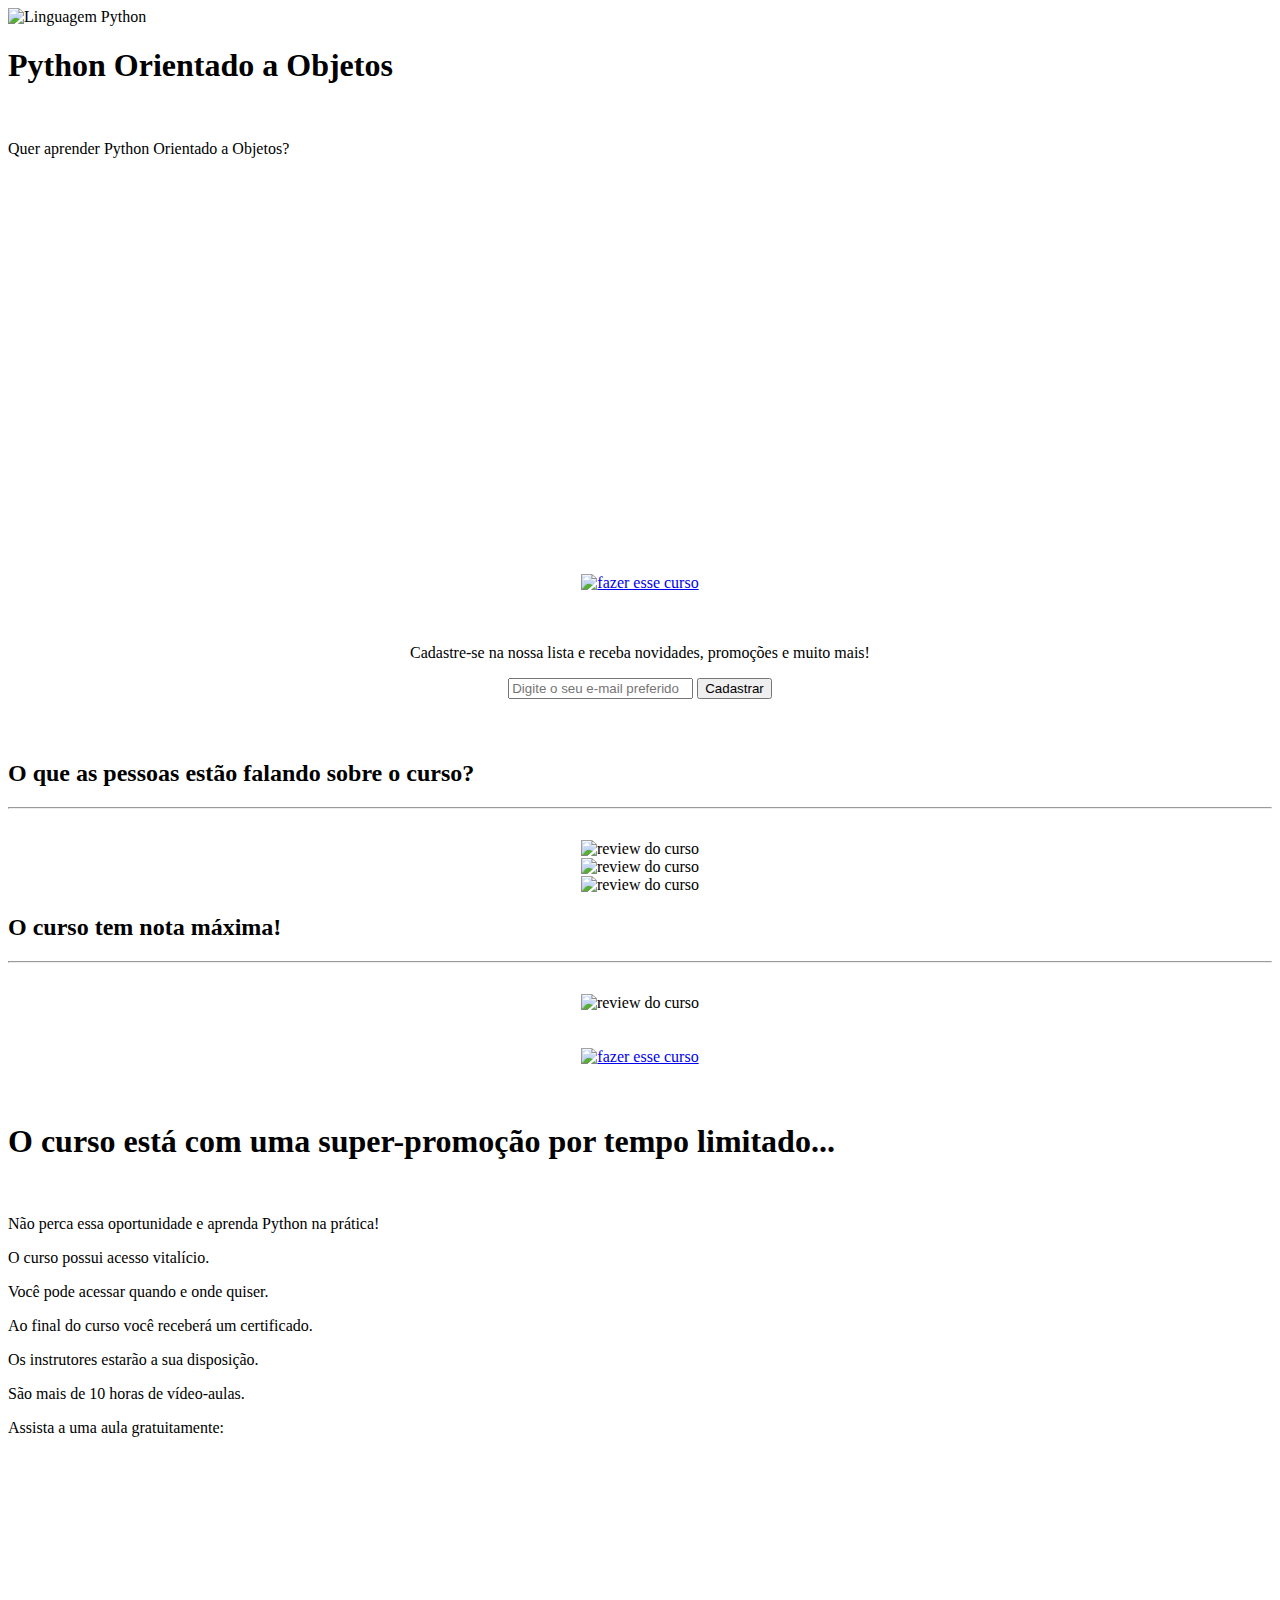
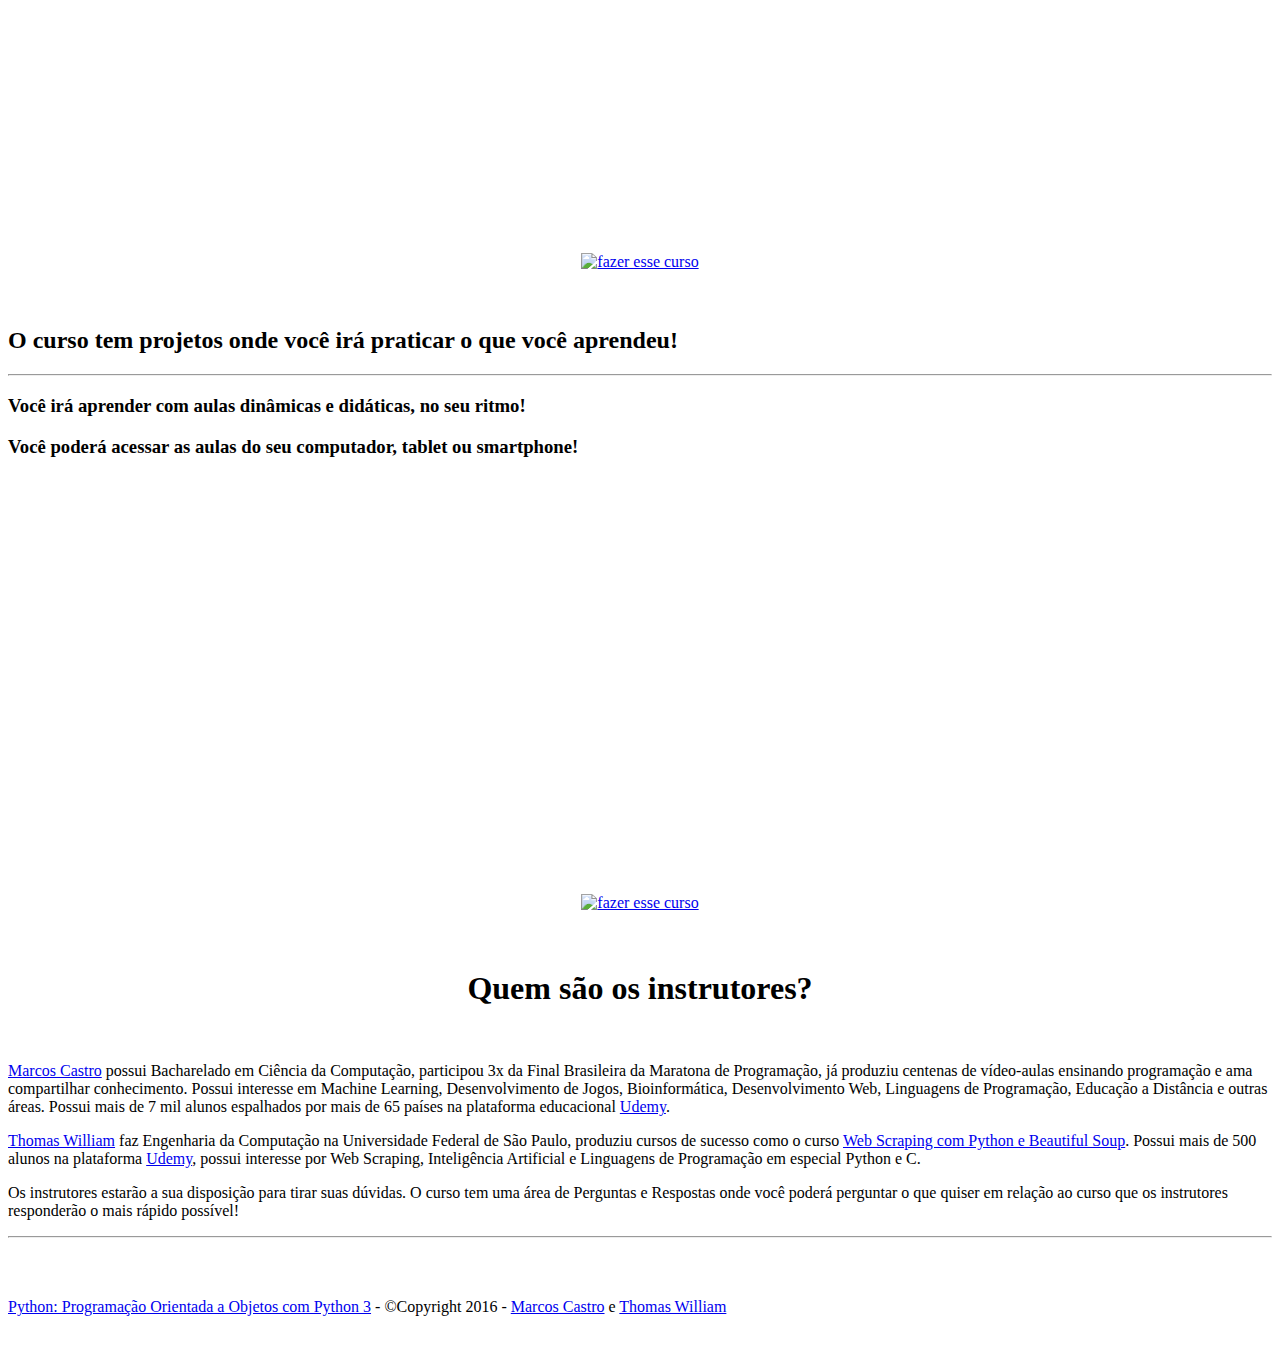
==== views/index.html @ 530b69f4 "primeiro commit" ====
<!DOCTYPE html>
<html lang="en">
	<head>
		<meta http-equiv="content-type" content="text/html; charset=UTF-8">
		<meta charset="utf-8">
		<title>Python Orientado a Objetos</title>
		<meta name="generator" content="Bootply" />
		<meta name="viewport" content="width=device-width, initial-scale=1, maximum-scale=1">
		<link href="bootstrap.min.css" rel="stylesheet">
		<link href="font-awesome.min.css" rel="stylesheet">
    <link rel="shortcut icon" type="image/png" href="python-favicon.png"/>
		<!--[if lt IE 9]>
			<script src="//html5shim.googlecode.com/svn/trunk/html5.js"></script>
		<![endif]-->
		<link href="styles.css" rel="stylesheet">
    <!-- Facebook Pixel Code -->
    <script>
    !function(f,b,e,v,n,t,s){if(f.fbq)return;n=f.fbq=function(){n.callMethod?
    n.callMethod.apply(n,arguments):n.queue.push(arguments)};if(!f._fbq)f._fbq=n;
    n.push=n;n.loaded=!0;n.version='2.0';n.queue=[];t=b.createElement(e);t.async=!0;
    t.src=v;s=b.getElementsByTagName(e)[0];s.parentNode.insertBefore(t,s)}(window,
    document,'script','https://connect.facebook.net/en_US/fbevents.js');
    fbq('init', '1752553881683875');
    fbq('track', 'PageView');
    </script>
    <noscript><img height="1" width="1" style="display:none"
    src="https://www.facebook.com/tr?id=1752553881683875&ev=PageView&noscript=1"
    /></noscript>
    <!-- DO NOT MODIFY -->
    <!-- End Facebook Pixel Code -->
	</head>
	<body>
<div class="container-full">

      <div class="row">
       
        <div class="col-lg-12 text-center v-center">

          <img src="python-logo.png" width="128" height="128" alt="Linguagem Python" />
          
          <h1>Python Orientado a Objetos</h1><br>
          <p class="lead">Quer aprender Python Orientado a Objetos?</p>

          <div class="embed-responsive embed-responsive-16by9">
            <iframe src="https://player.vimeo.com/video/188255477" width="640" height="360" frameborder="0" webkitallowfullscreen mozallowfullscreen allowfullscreen></iframe>
          </div>

          <br><br>
          <center><a href="http://bit.ly/CursoPOOPython"><img src="fazer_curso.png" class="img-responsive" alt="fazer esse curso" /></a><center>
          <br><br>
          
          <p class="lead">Cadastre-se na nossa lista e receba novidades, promoções e muito mais!</p>

          <form class="col-lg-12" action="https://leadlovers.com/Pages/Index/94024" method="post" >
            <div class="input-group" style="width:380px;text-align:center;margin:0 auto;">
             <input id="id" name="id" type="hidden" value="94024" />  
             <input id="pid" name="pid" type="hidden" value="2840831" />  
             <input id="list_id" name="list_id" type="hidden" value="94024" />  
             <input id="provider" name="provider" type="hidden" value="leadlovers" />     
             <input class="form-control input-lg" id="email" name="email" placeholder="Digite o seu e-mail preferido" type="text" />  
             <span class="input-group-btn"><button class="btn btn-lg btn-primary" style="margin-bottom:5px;" type="submit">Cadastrar</button>  </span>
             <input type="hidden" id="source" name="source" value="" />  
             <img src="https://click.leadlovers.com/redirect/redirect.aspx?A=V&p=2840831&m=94024" style="display: none;" />
            </div>
          </form>
        </div>
        
      </div> <!-- /row -->
  
  	<br><br>

</div> <!-- /container full -->

<div class="container">

  <div class="col-lg-12 text-center v-center">
    <h2>O que as pessoas estão falando sobre o curso?</h2>
    <hr><br>
    <center>
      <img src="review3.png" class="img-responsive" alt="review do curso" align="middle"/><br>
      <img src="review2.png" class="img-responsive" alt="review do curso" /><br>
      <img src="review1.png" class="img-responsive" alt="review do curso" /><br>
    </center>
  </div>

  <div class="row">
      <div class="col-lg-12 text-center v-center">
        <h2>O curso tem nota máxima!</h2>
        <hr><br>
        <center><img src="review_total.png" class="img-responsive" alt="review do curso" align="middle"/></center>
      </div>
    </div>

  <br><br>
  <center><a href="http://bit.ly/CursoPOOPython"><img src="fazer_curso.png" class="img-responsive" alt="fazer esse curso" /></a><center>

  <br><br>
  </div> <!-- /container -->

  <div class="container-full">
      <div class="row">
        <div class="col-lg-12 text-center v-center">
          <h1>O curso está com uma super-promoção por tempo limitado...</h1><br>
          <p class="lead">Não perca essa oportunidade e aprenda Python na prática!</p>
          <p class="lead">O curso possui acesso vitalício.</p>
          <p class="lead">Você pode acessar quando e onde quiser.</p>
          <p class="lead">Ao final do curso você receberá um certificado.</p>
          <p class="lead">Os instrutores estarão a sua disposição.</p>
          <p class="lead">São mais de 10 horas de vídeo-aulas.</p>
          <p class="lead">Assista a uma aula gratuitamente:</p>
          <div class="embed-responsive embed-responsive-16by9">
            <iframe src="https://player.vimeo.com/video/188259406" width="640" height="360" frameborder="0" webkitallowfullscreen mozallowfullscreen allowfullscreen></iframe>
          </div>
          <br><br>
          <center><a href="http://bit.ly/CursoPOOPython"><img src="fazer_curso.png" class="img-responsive" alt="fazer esse curso" /></a><center>
          <br><br>
        </div>
      </div> <!-- /row -->
  </div> <!-- /container full -->

  <div class="container">

  <div class="col-lg-12 text-center v-center">
    <h2>O curso tem projetos onde você irá praticar o que você aprendeu!</h2>
    <hr>
    <h3>Você irá aprender com aulas dinâmicas e didáticas, no seu ritmo!</h3>
    <h3>Você poderá acessar as aulas do seu computador, tablet ou smartphone!</h3>
    <br>
    <div class="embed-responsive embed-responsive-16by9">
      <iframe src="https://player.vimeo.com/video/188262206" width="640" height="360" frameborder="0" webkitallowfullscreen mozallowfullscreen allowfullscreen></iframe>
    </div>
    <br><br>
    <center><a href="http://bit.ly/CursoPOOPython"><img src="fazer_curso.png" class="img-responsive" alt="fazer esse curso" /></a><center>
    <br><br>
  </div> <!-- /container -->

  <div class="container">
    <div class="jumbotron">
      <center><h1>Quem são os instrutores?</h1></center><br>
      <p><a href="http://mcastrosouza.com" target="_blank">Marcos Castro</a> possui Bacharelado em Ciência da Computação, participou 3x da Final Brasileira da Maratona de Programação, já produziu centenas de vídeo-aulas ensinando programação e ama compartilhar conhecimento. Possui interesse em Machine Learning, Desenvolvimento de Jogos, Bioinformática, Desenvolvimento Web, Linguagens de Programação, Educação a Distância e outras áreas. Possui mais de 7 mil alunos espalhados por mais de 65 países na plataforma educacional <a href="https://www.udemy.com/user/marcoscastrodesouza/" target="_blank">Udemy</a>.</p>
      <p><a href="https://www.facebook.com/thomaswpp" target="_blank">Thomas William</a> faz Engenharia da Computação na Universidade Federal de São Paulo, produziu cursos de sucesso como o curso <a href="https://www.udemy.com/webscraping/" target="_blank">Web Scraping com Python e Beautiful Soup</a>. Possui mais de 500 alunos na plataforma <a href="https://www.udemy.com/user/thomas-william/" target="_blank">Udemy</a>, possui interesse por Web Scraping, Inteligência Artificial e Linguagens de Programação em especial Python e C.</p>
      <p>Os instrutores estarão a sua disposição para tirar suas dúvidas. O curso tem uma área de Perguntas e Respostas onde você poderá perguntar o que quiser em relação ao curso que os instrutores responderão o mais rápido possível!</p>
    </div>
  </div>

  <hr>

  <div class="container">
    <div class="row">
        <div class="col-lg-12">
        <br><br>
          <p class="pull-right"><a href="http://bit.ly/CursoPOOPython">Python: Programação Orientada a Objetos com Python 3</a> - ©Copyright 2016 - <a href="http://mcastrosouza.com" target="_blank">Marcos Castro</a> e <a href="https://www.facebook.com/thomaswpp/" target="_blank">Thomas William</a<</p>
          <br><br>
        </div>
    </div>
  </div>

	  <!-- script references -->
		<script src="jquery.min.js"></script>
		<script src="bootstrap.min.js"></script>
	</body>
</html>
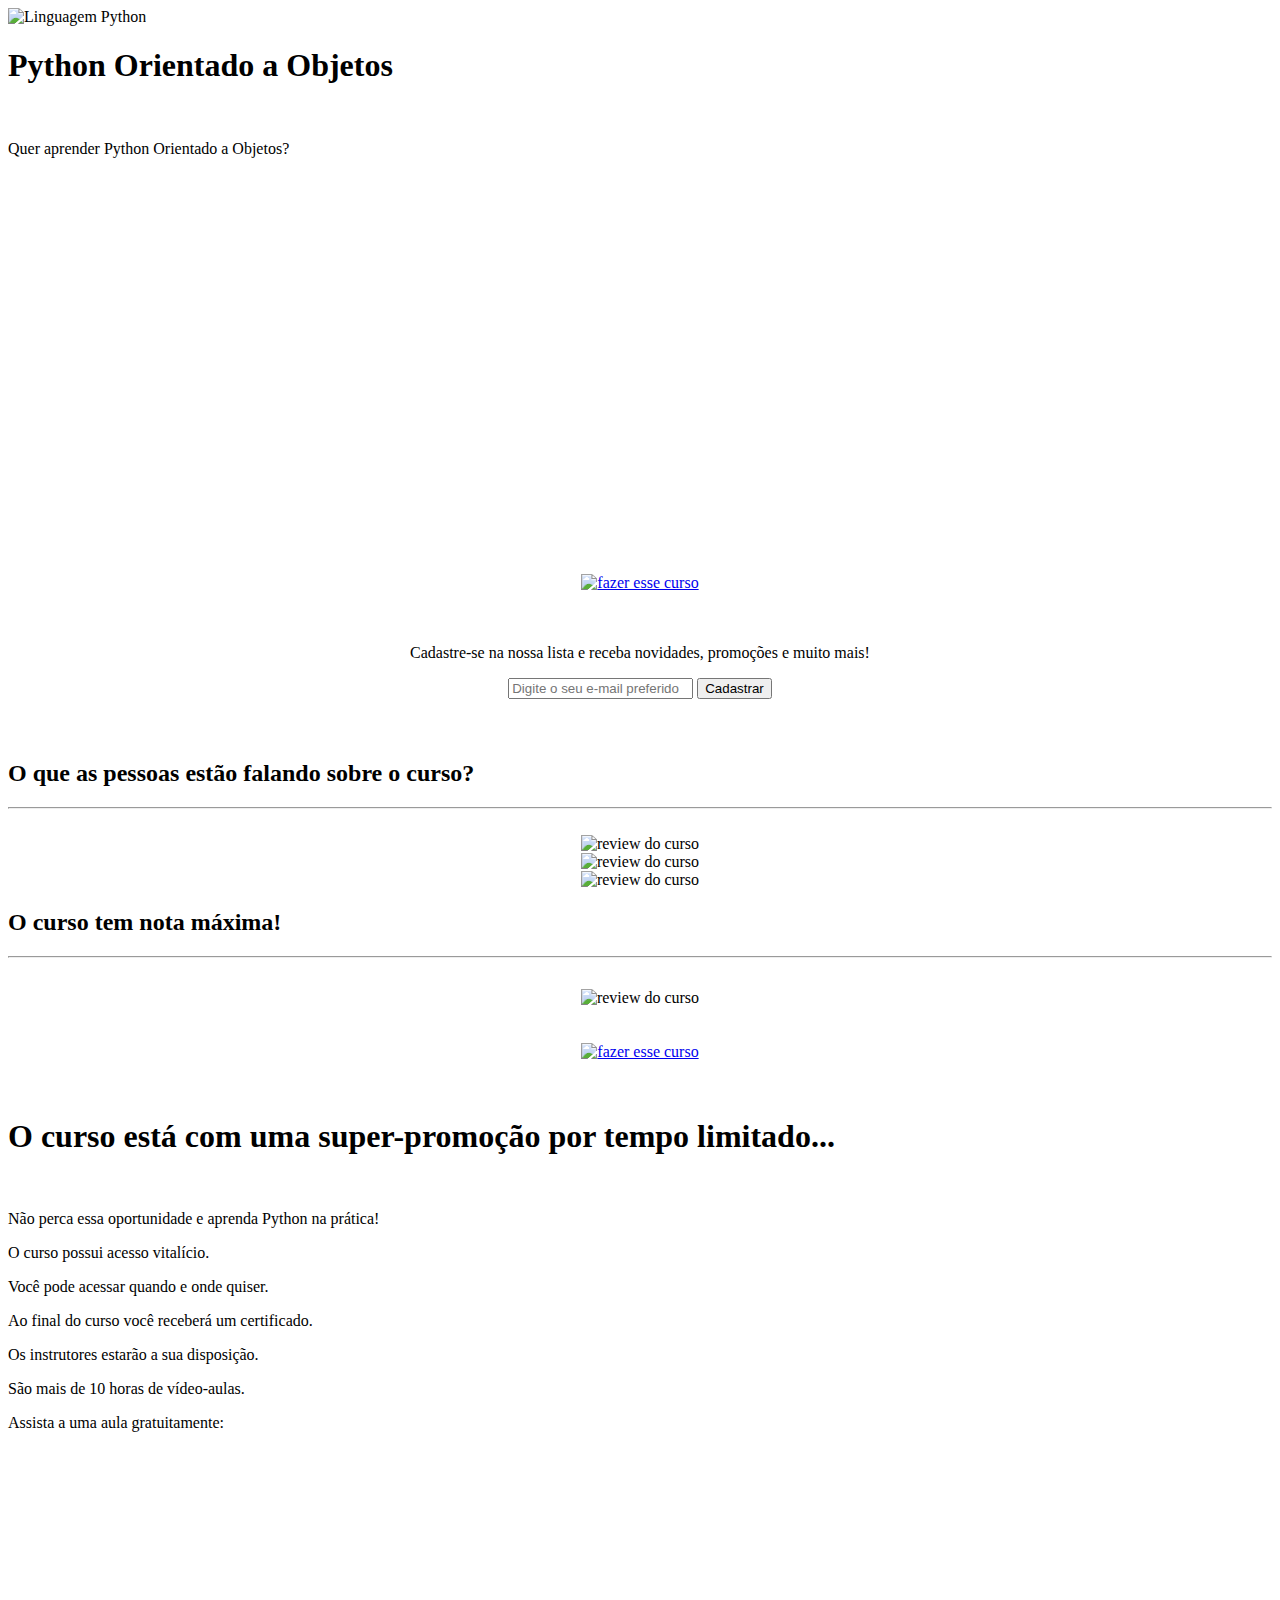
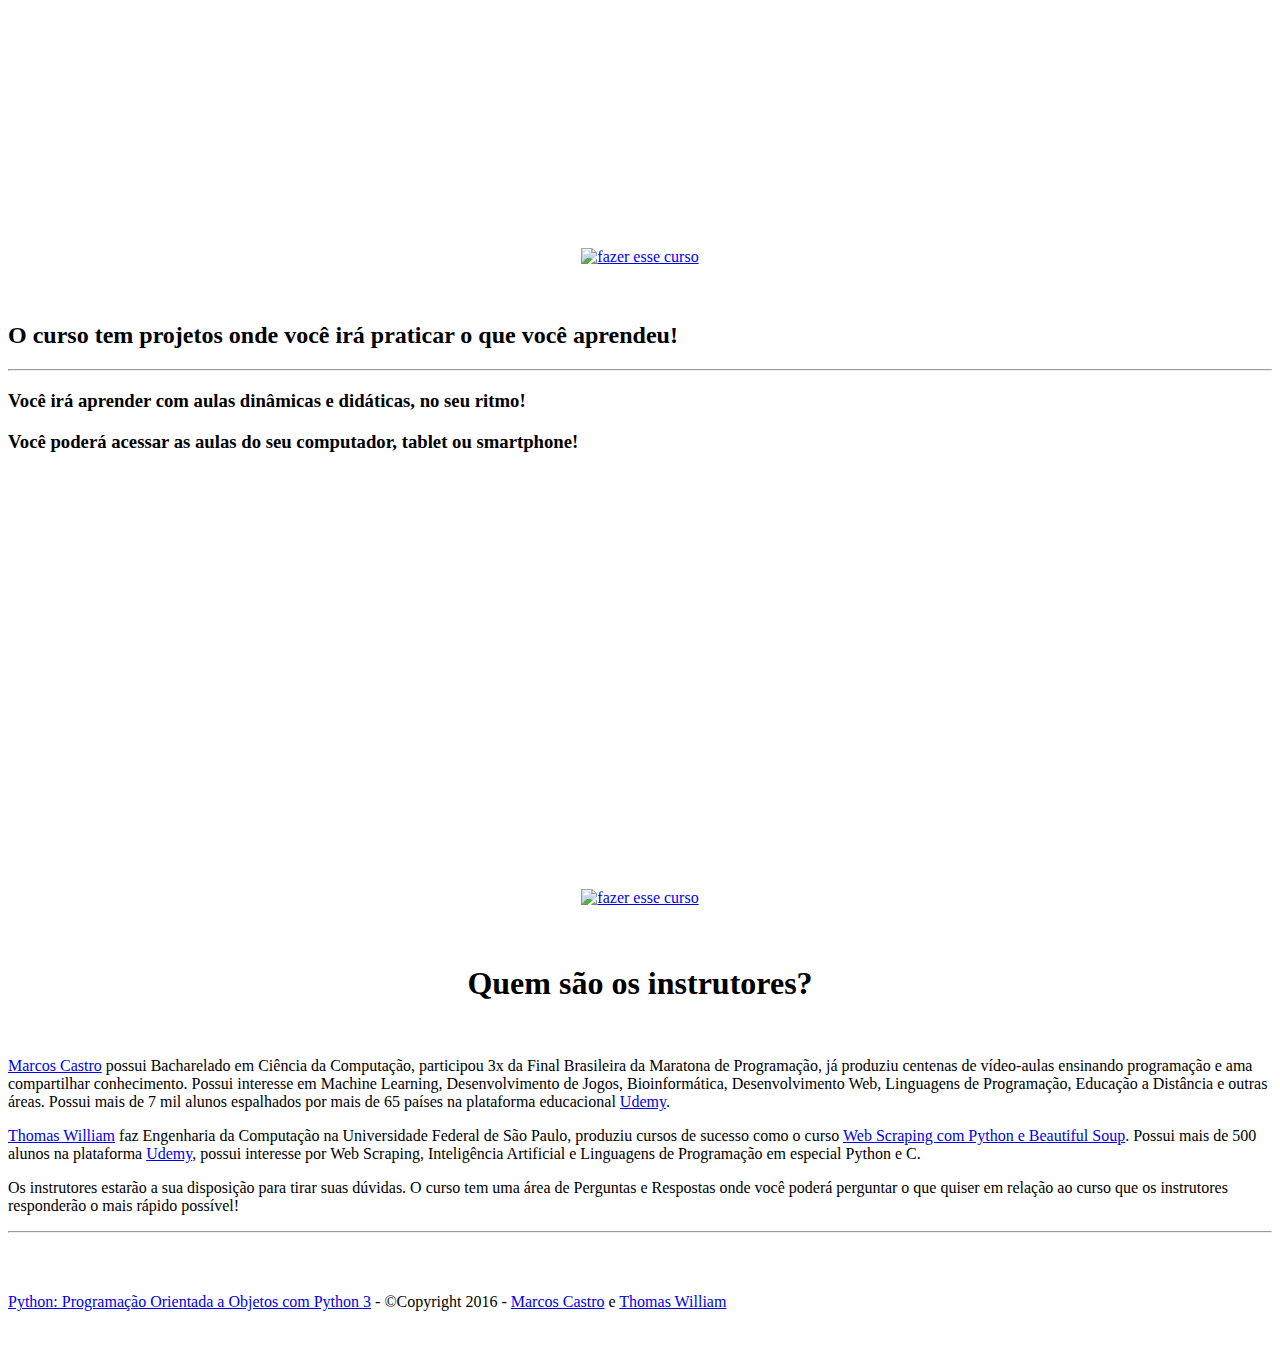
==== commit 9d330987: "imagens" ====
--- a/views/index.html
+++ b/views/index.html
@@ -77,7 +77,7 @@
     <h2>O que as pessoas estão falando sobre o curso?</h2>
     <hr><br>
     <center>
-      <img src="review3.png" class="img-responsive" alt="review do curso" align="middle"/><br>
+      <img src="review3.png" class="img-responsive" alt="review do curso" /><br>
       <img src="review2.png" class="img-responsive" alt="review do curso" /><br>
       <img src="review1.png" class="img-responsive" alt="review do curso" /><br>
     </center>
@@ -87,7 +87,7 @@
       <div class="col-lg-12 text-center v-center">
         <h2>O curso tem nota máxima!</h2>
         <hr><br>
-        <center><img src="review_total.png" class="img-responsive" alt="review do curso" align="middle"/></center>
+        <center><img src="review_total.PNG" class="img-responsive" alt="review do curso" align="middle"/></center>
       </div>
     </div>
 
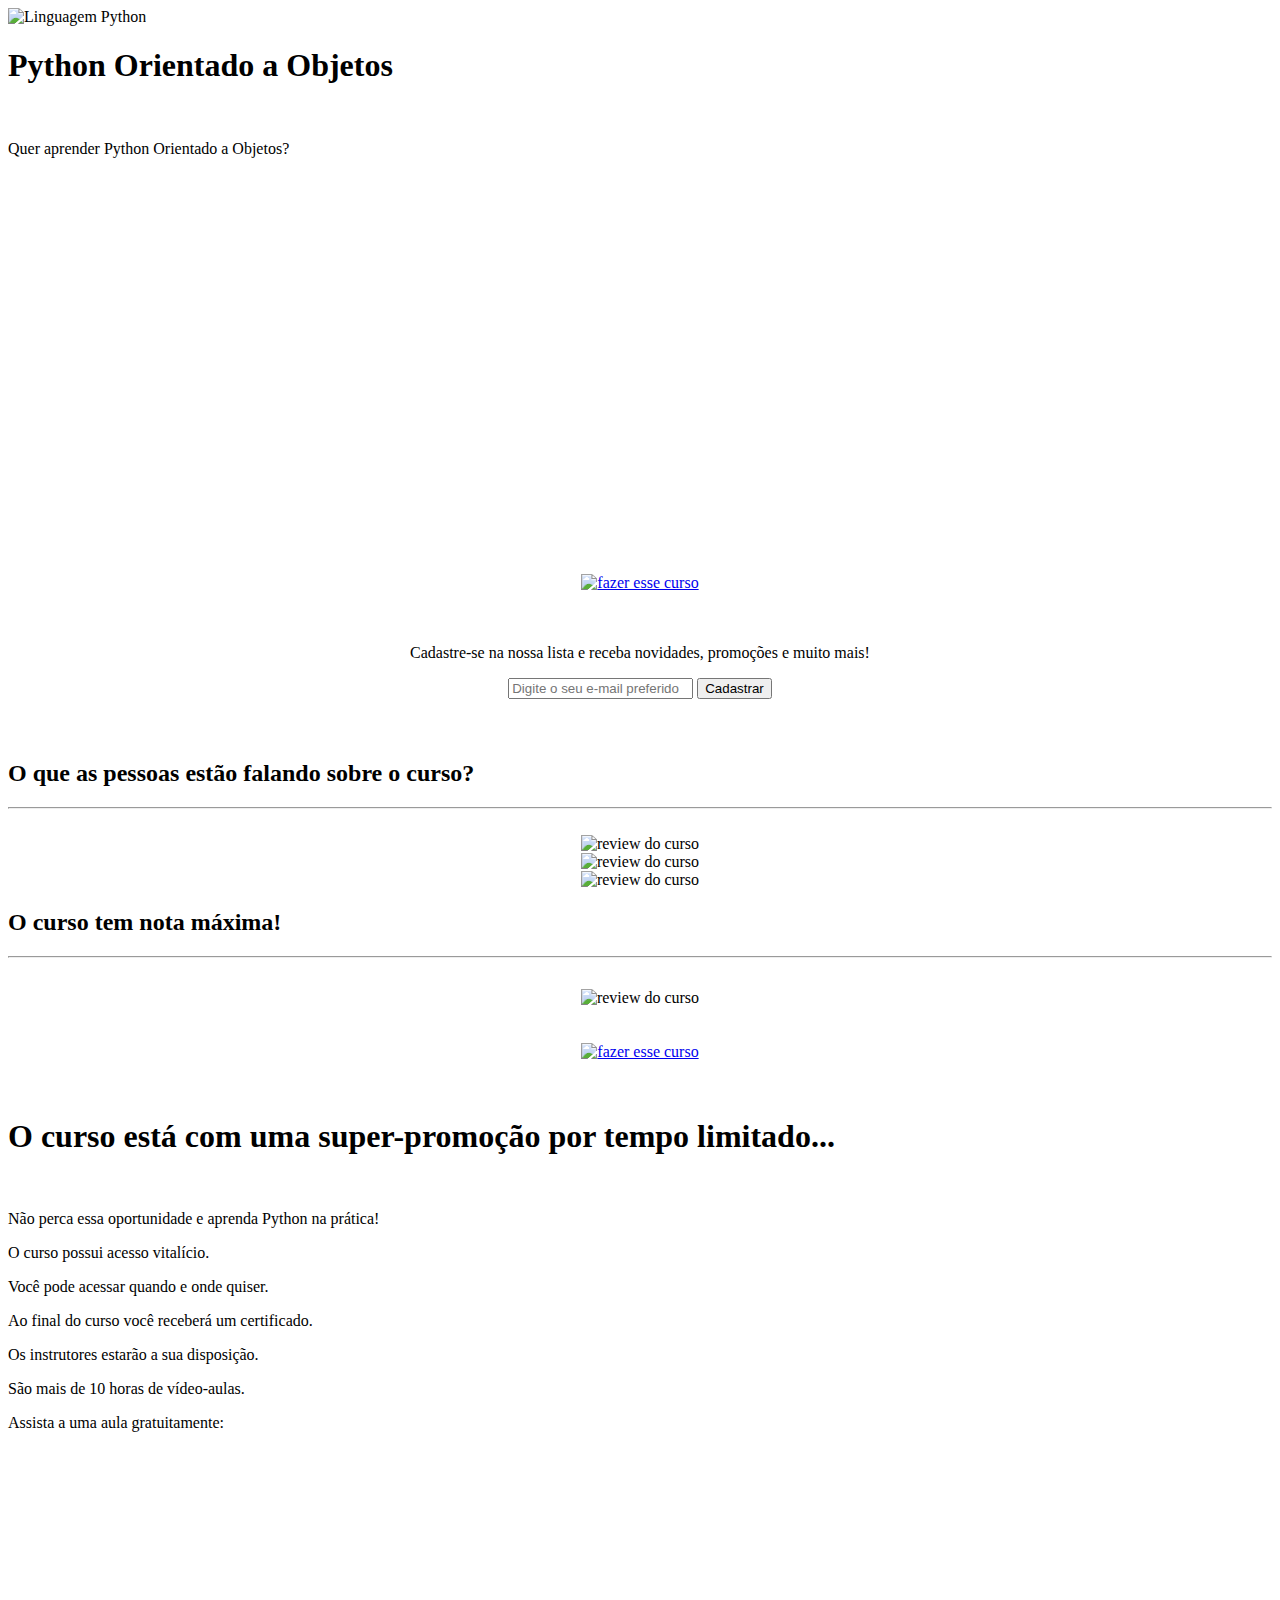
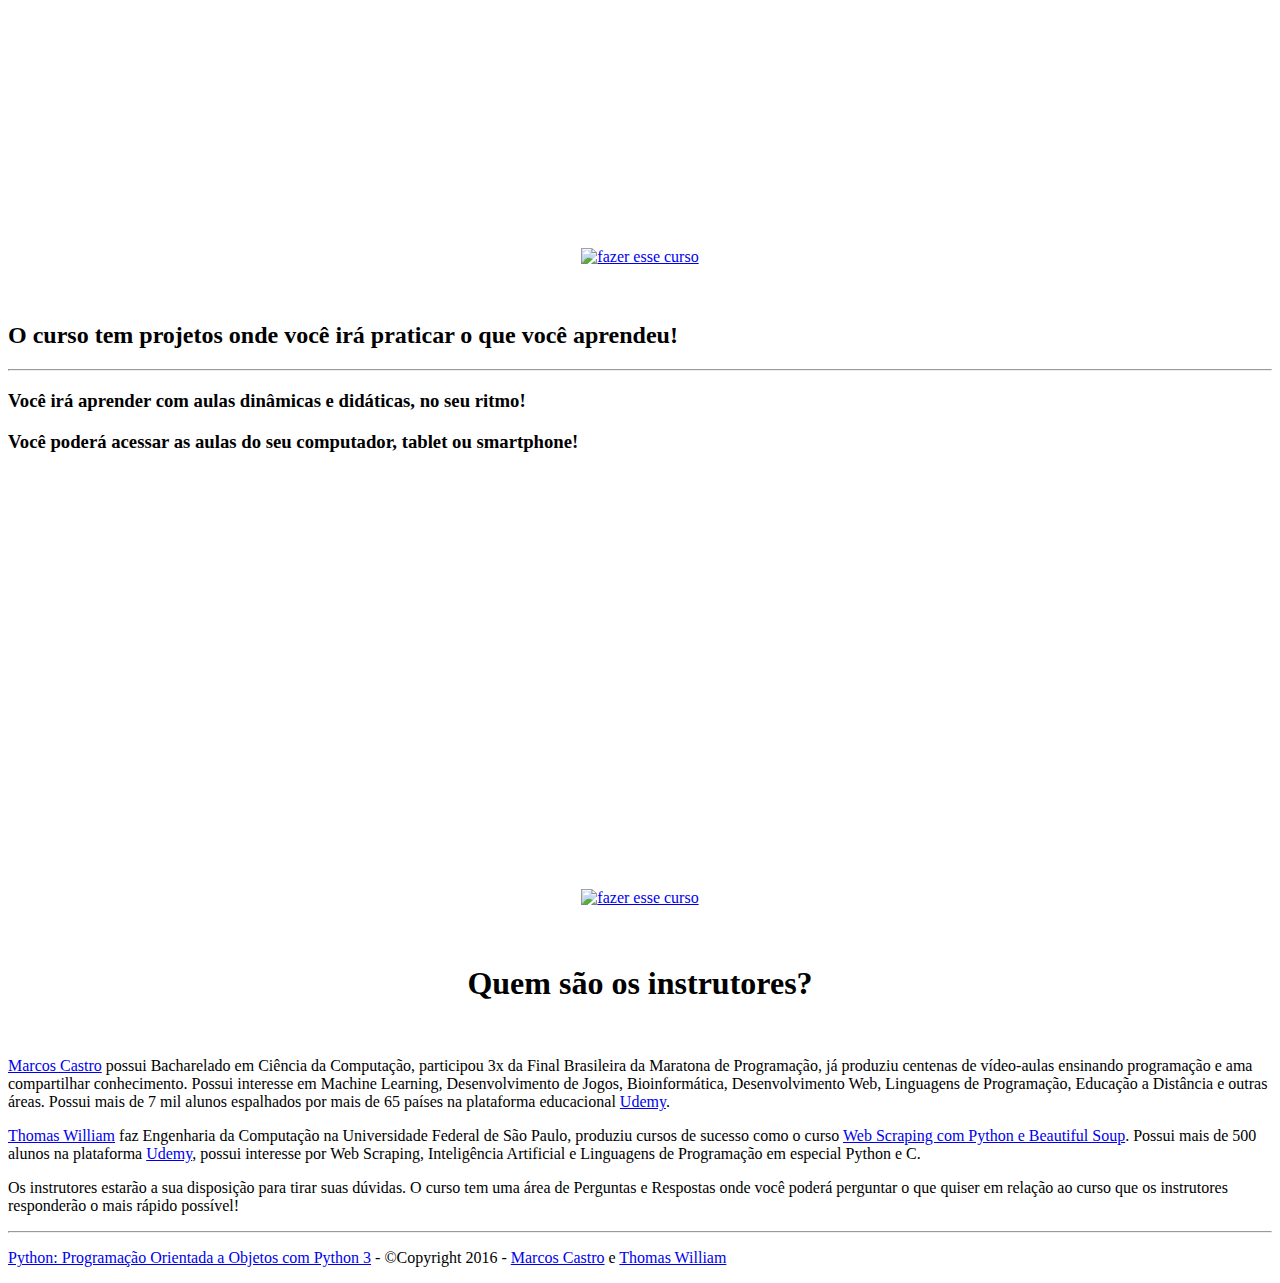
==== commit ea463d7f: "adicionado comentarios do facebook" ====
--- a/views/index.html
+++ b/views/index.html
@@ -9,10 +9,11 @@
 		<link href="bootstrap.min.css" rel="stylesheet">
 		<link href="font-awesome.min.css" rel="stylesheet">
     <link rel="shortcut icon" type="image/png" href="python-favicon.png"/>
-		<!--[if lt IE 9]>
-			<script src="//html5shim.googlecode.com/svn/trunk/html5.js"></script>
-		<![endif]-->
 		<link href="styles.css" rel="stylesheet">
+    <!--[if lt IE 9]>
+      <script src="//html5shim.googlecode.com/svn/trunk/html5.js"></script>
+    <![endif]-->
+
     <!-- Facebook Pixel Code -->
     <script>
     !function(f,b,e,v,n,t,s){if(f.fbq)return;n=f.fbq=function(){n.callMethod?
@@ -28,8 +29,19 @@
     /></noscript>
     <!-- DO NOT MODIFY -->
     <!-- End Facebook Pixel Code -->
+
 	</head>
 	<body>
+      
+      <div id="fb-root"></div>
+      <script>(function(d, s, id) {
+        var js, fjs = d.getElementsByTagName(s)[0];
+        if (d.getElementById(id)) return;
+        js = d.createElement(s); js.id = id;
+        js.src = "//connect.facebook.net/pt_BR/sdk.js#xfbml=1&version=v2.8";
+        fjs.parentNode.insertBefore(js, fjs);
+      }(document, 'script', 'facebook-jssdk'));</script>
+
 <div class="container-full">
 
       <div class="row">
@@ -40,9 +52,9 @@
           
           <h1>Python Orientado a Objetos</h1><br>
           <p class="lead">Quer aprender Python Orientado a Objetos?</p>
-
+        
           <div class="embed-responsive embed-responsive-16by9">
-            <iframe src="https://player.vimeo.com/video/188255477" width="640" height="360" frameborder="0" webkitallowfullscreen mozallowfullscreen allowfullscreen></iframe>
+            <iframe class="embed-responsive-item" src="//player.vimeo.com/video/188255477" frameborder="0" width="640" height="360" webkitallowfullscreen mozallowfullscreen allowfullscreen></iframe>
           </div>
 
           <br><br>
@@ -87,7 +99,7 @@
       <div class="col-lg-12 text-center v-center">
         <h2>O curso tem nota máxima!</h2>
         <hr><br>
-        <center><img src="review_total.PNG" class="img-responsive" alt="review do curso" align="middle"/></center>
+        <center><img src="review_total.png" class="img-responsive" alt="review do curso" align="middle"/></center>
       </div>
     </div>
 
@@ -120,18 +132,18 @@
 
   <div class="container">
 
-  <div class="col-lg-12 text-center v-center">
-    <h2>O curso tem projetos onde você irá praticar o que você aprendeu!</h2>
-    <hr>
-    <h3>Você irá aprender com aulas dinâmicas e didáticas, no seu ritmo!</h3>
-    <h3>Você poderá acessar as aulas do seu computador, tablet ou smartphone!</h3>
-    <br>
-    <div class="embed-responsive embed-responsive-16by9">
-      <iframe src="https://player.vimeo.com/video/188262206" width="640" height="360" frameborder="0" webkitallowfullscreen mozallowfullscreen allowfullscreen></iframe>
-    </div>
-    <br><br>
-    <center><a href="http://bit.ly/CursoPOOPython"><img src="fazer_curso.png" class="img-responsive" alt="fazer esse curso" /></a><center>
-    <br><br>
+    <div class="col-lg-12 text-center v-center">
+      <h2>O curso tem projetos onde você irá praticar o que você aprendeu!</h2>
+      <hr>
+      <h3>Você irá aprender com aulas dinâmicas e didáticas, no seu ritmo!</h3>
+      <h3>Você poderá acessar as aulas do seu computador, tablet ou smartphone!</h3>
+      <br>
+      <div class="embed-responsive embed-responsive-16by9">
+        <iframe src="https://player.vimeo.com/video/188262206" width="640" height="360" frameborder="0" webkitallowfullscreen mozallowfullscreen allowfullscreen></iframe>
+      </div>
+      <br><br>
+      <center><a href="http://bit.ly/CursoPOOPython"><img src="fazer_curso.png" class="img-responsive" alt="fazer esse curso" /></a><center>
+      <br><br>
   </div> <!-- /container -->
 
   <div class="container">
@@ -143,14 +155,14 @@
     </div>
   </div>
 
-  <hr>
-
   <div class="container">
     <div class="row">
         <div class="col-lg-12">
-        <br><br>
-          <p class="pull-right"><a href="http://bit.ly/CursoPOOPython">Python: Programação Orientada a Objetos com Python 3</a> - ©Copyright 2016 - <a href="http://mcastrosouza.com" target="_blank">Marcos Castro</a> e <a href="https://www.facebook.com/thomaswpp/" target="_blank">Thomas William</a<</p>
-          <br><br>
+          <center>
+            <div class="fb-comments" data-href="http://www.pythonorientadoaobjetos.com" data-numposts="20"></div>
+          </center>
+          <hr>
+          <p class="pull-right"><a href="http://bit.ly/CursoPOOPython">Python: Programação Orientada a Objetos com Python 3</a> - ©Copyright 2016 - <a href="http://mcastrosouza.com" target="_blank">Marcos Castro</a> e <a href="https://www.facebook.com/thomaswpp/" target="_blank">Thomas William</a></p>
         </div>
     </div>
   </div>
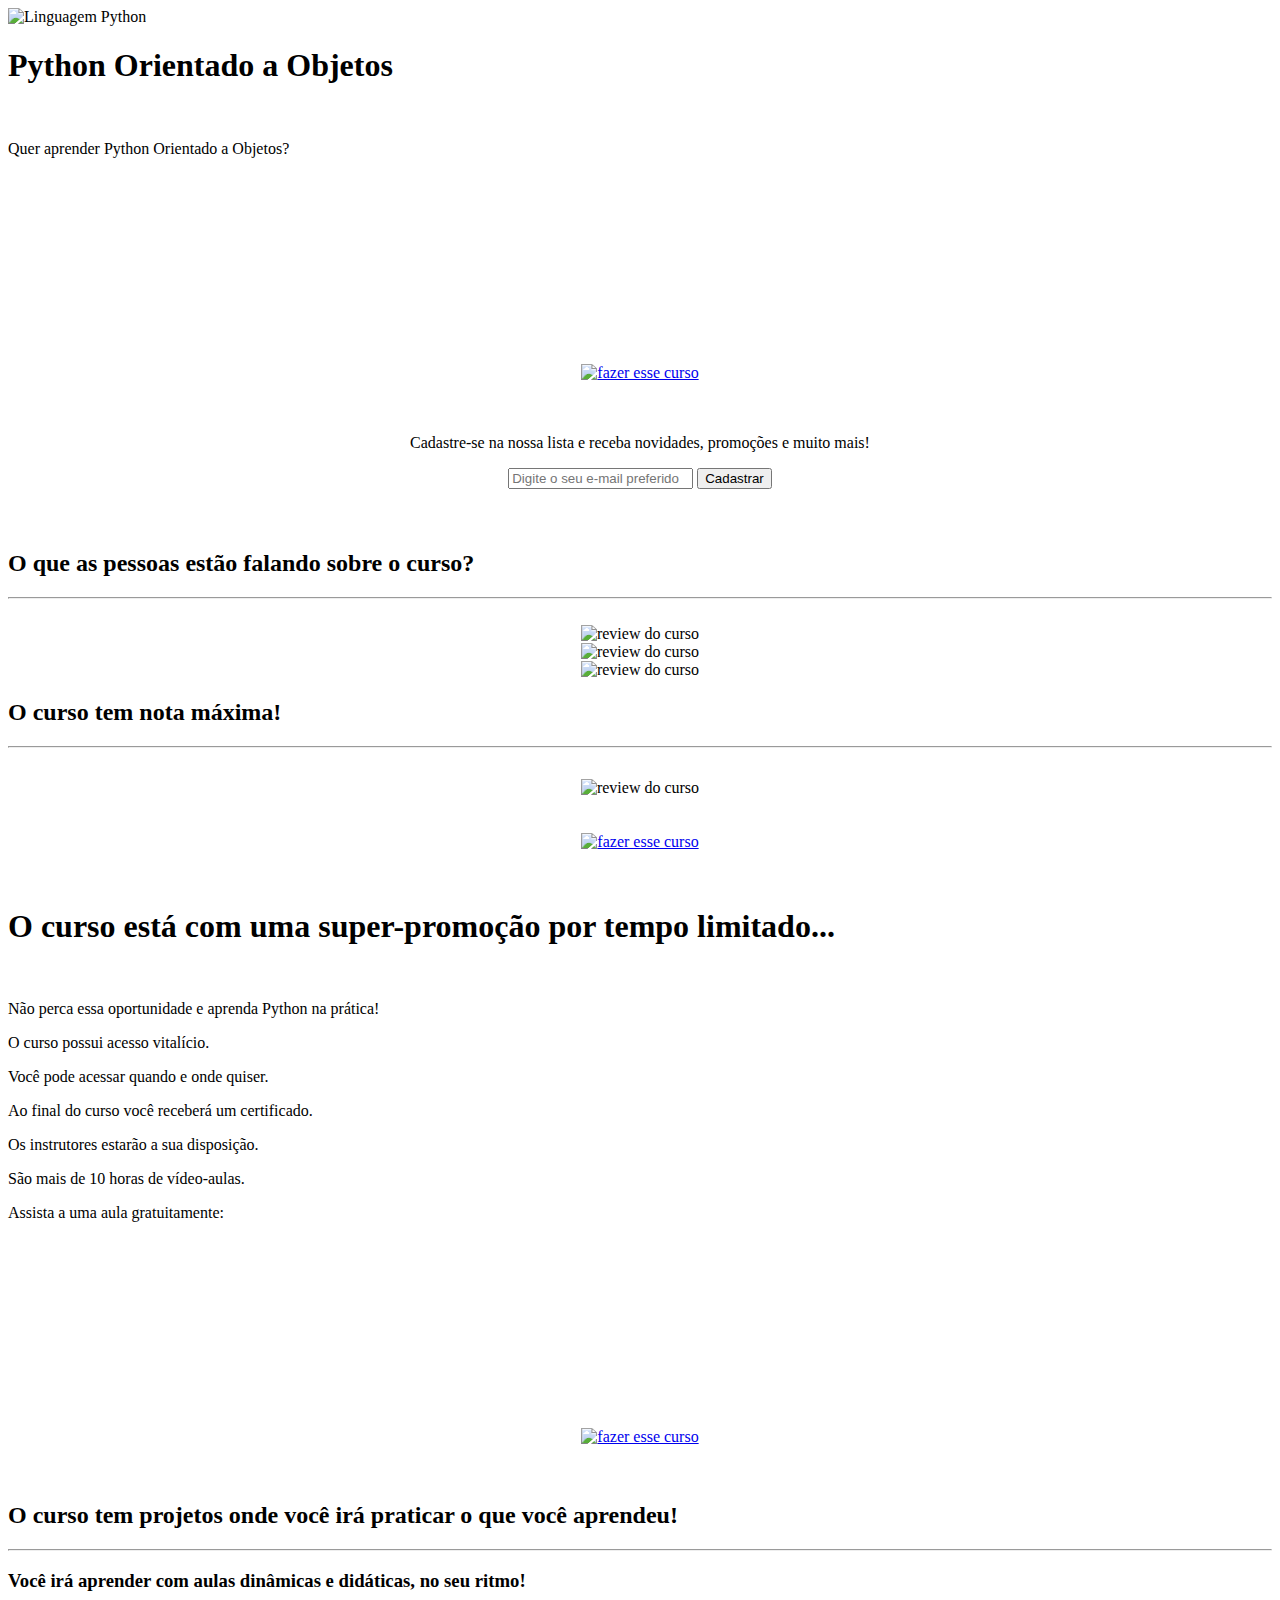
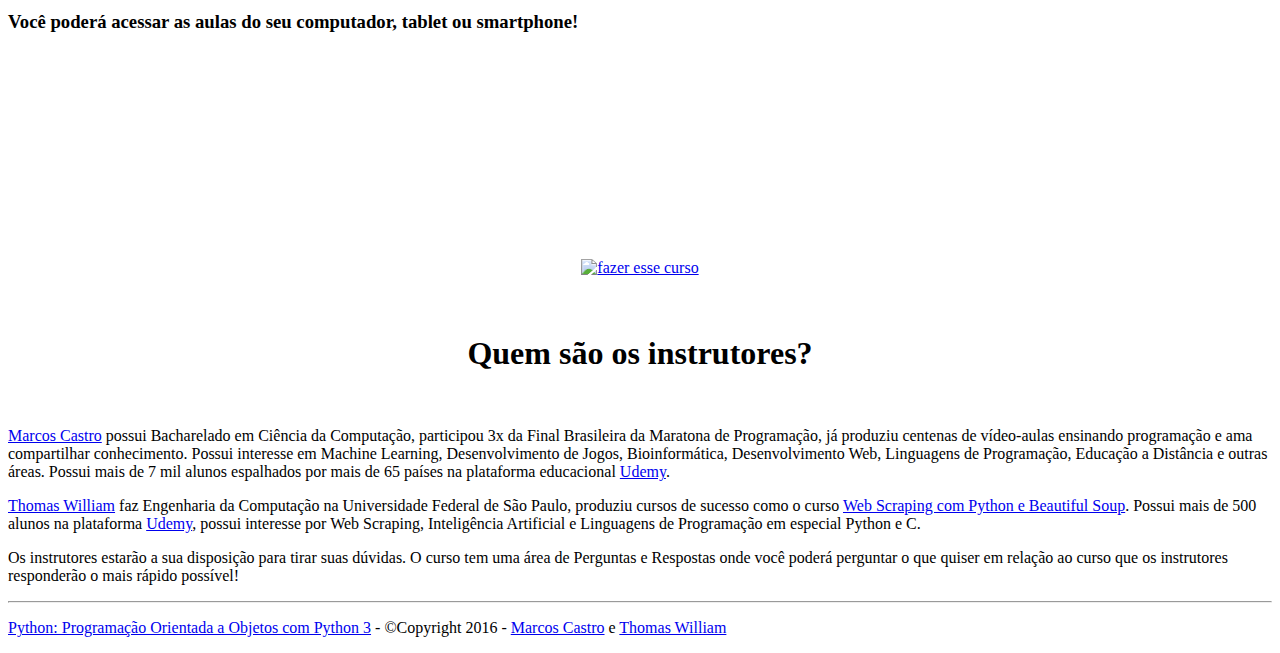
==== commit 7584bf89: "added google analytics code" ====
--- a/views/index.html
+++ b/views/index.html
@@ -30,9 +30,21 @@
     <!-- DO NOT MODIFY -->
     <!-- End Facebook Pixel Code -->
 
+    <!-- Google Analytics -->
+    <script>
+      (function(i,s,o,g,r,a,m){i['GoogleAnalyticsObject']=r;i[r]=i[r]||function(){
+      (i[r].q=i[r].q||[]).push(arguments)},i[r].l=1*new Date();a=s.createElement(o),
+      m=s.getElementsByTagName(o)[0];a.async=1;a.src=g;m.parentNode.insertBefore(a,m)
+      })(window,document,'script','https://www.google-analytics.com/analytics.js','ga');
+
+      ga('create', 'UA-86164930-1', 'auto');
+      ga('send', 'pageview');
+    </script>
+     <!-- End Google Analytics Code -->
+
 	</head>
 	<body>
-      
+
       <div id="fb-root"></div>
       <script>(function(d, s, id) {
         var js, fjs = d.getElementsByTagName(s)[0];
@@ -45,40 +57,40 @@
 <div class="container-full">
 
       <div class="row">
-       
+
         <div class="col-lg-12 text-center v-center">
 
           <img src="python-logo.png" width="128" height="128" alt="Linguagem Python" />
-          
+
           <h1>Python Orientado a Objetos</h1><br>
           <p class="lead">Quer aprender Python Orientado a Objetos?</p>
-        
+
           <div class="embed-responsive embed-responsive-16by9">
-            <iframe class="embed-responsive-item" src="//player.vimeo.com/video/188255477" frameborder="0" width="640" height="360" webkitallowfullscreen mozallowfullscreen allowfullscreen></iframe>
+            <iframe class="video-responsivo" src="//player.vimeo.com/video/188255477"frameborder="0" webkitallowfullscreen mozallowfullscreen allowfullscreen></iframe>
           </div>
 
           <br><br>
           <center><a href="http://bit.ly/CursoPOOPython"><img src="fazer_curso.png" class="img-responsive" alt="fazer esse curso" /></a><center>
           <br><br>
-          
+
           <p class="lead">Cadastre-se na nossa lista e receba novidades, promoções e muito mais!</p>
 
           <form class="col-lg-12" action="https://leadlovers.com/Pages/Index/94024" method="post" >
             <div class="input-group" style="width:380px;text-align:center;margin:0 auto;">
-             <input id="id" name="id" type="hidden" value="94024" />  
-             <input id="pid" name="pid" type="hidden" value="2840831" />  
-             <input id="list_id" name="list_id" type="hidden" value="94024" />  
-             <input id="provider" name="provider" type="hidden" value="leadlovers" />     
-             <input class="form-control input-lg" id="email" name="email" placeholder="Digite o seu e-mail preferido" type="text" />  
+             <input id="id" name="id" type="hidden" value="94024" />
+             <input id="pid" name="pid" type="hidden" value="2840831" />
+             <input id="list_id" name="list_id" type="hidden" value="94024" />
+             <input id="provider" name="provider" type="hidden" value="leadlovers" />
+             <input class="form-control input-lg" id="email" name="email" placeholder="Digite o seu e-mail preferido" type="text" />
              <span class="input-group-btn"><button class="btn btn-lg btn-primary" style="margin-bottom:5px;" type="submit">Cadastrar</button>  </span>
-             <input type="hidden" id="source" name="source" value="" />  
+             <input type="hidden" id="source" name="source" value="" />
              <img src="https://click.leadlovers.com/redirect/redirect.aspx?A=V&p=2840831&m=94024" style="display: none;" />
             </div>
           </form>
         </div>
-        
+
       </div> <!-- /row -->
-  
+
   	<br><br>
 
 </div> <!-- /container full -->
@@ -121,7 +133,7 @@
           <p class="lead">São mais de 10 horas de vídeo-aulas.</p>
           <p class="lead">Assista a uma aula gratuitamente:</p>
           <div class="embed-responsive embed-responsive-16by9">
-            <iframe src="https://player.vimeo.com/video/188259406" width="640" height="360" frameborder="0" webkitallowfullscreen mozallowfullscreen allowfullscreen></iframe>
+            <iframe class="video-responsivo" src="https://player.vimeo.com/video/188259406" frameborder="0" webkitallowfullscreen mozallowfullscreen allowfullscreen></iframe>
           </div>
           <br><br>
           <center><a href="http://bit.ly/CursoPOOPython"><img src="fazer_curso.png" class="img-responsive" alt="fazer esse curso" /></a><center>
@@ -139,7 +151,7 @@
       <h3>Você poderá acessar as aulas do seu computador, tablet ou smartphone!</h3>
       <br>
       <div class="embed-responsive embed-responsive-16by9">
-        <iframe src="https://player.vimeo.com/video/188262206" width="640" height="360" frameborder="0" webkitallowfullscreen mozallowfullscreen allowfullscreen></iframe>
+        <iframe class="video-responsivo" src="https://player.vimeo.com/video/188262206" frameborder="0" webkitallowfullscreen mozallowfullscreen allowfullscreen></iframe>
       </div>
       <br><br>
       <center><a href="http://bit.ly/CursoPOOPython"><img src="fazer_curso.png" class="img-responsive" alt="fazer esse curso" /></a><center>
@@ -171,4 +183,4 @@
 		<script src="jquery.min.js"></script>
 		<script src="bootstrap.min.js"></script>
 	</body>
-</html>+</html>
